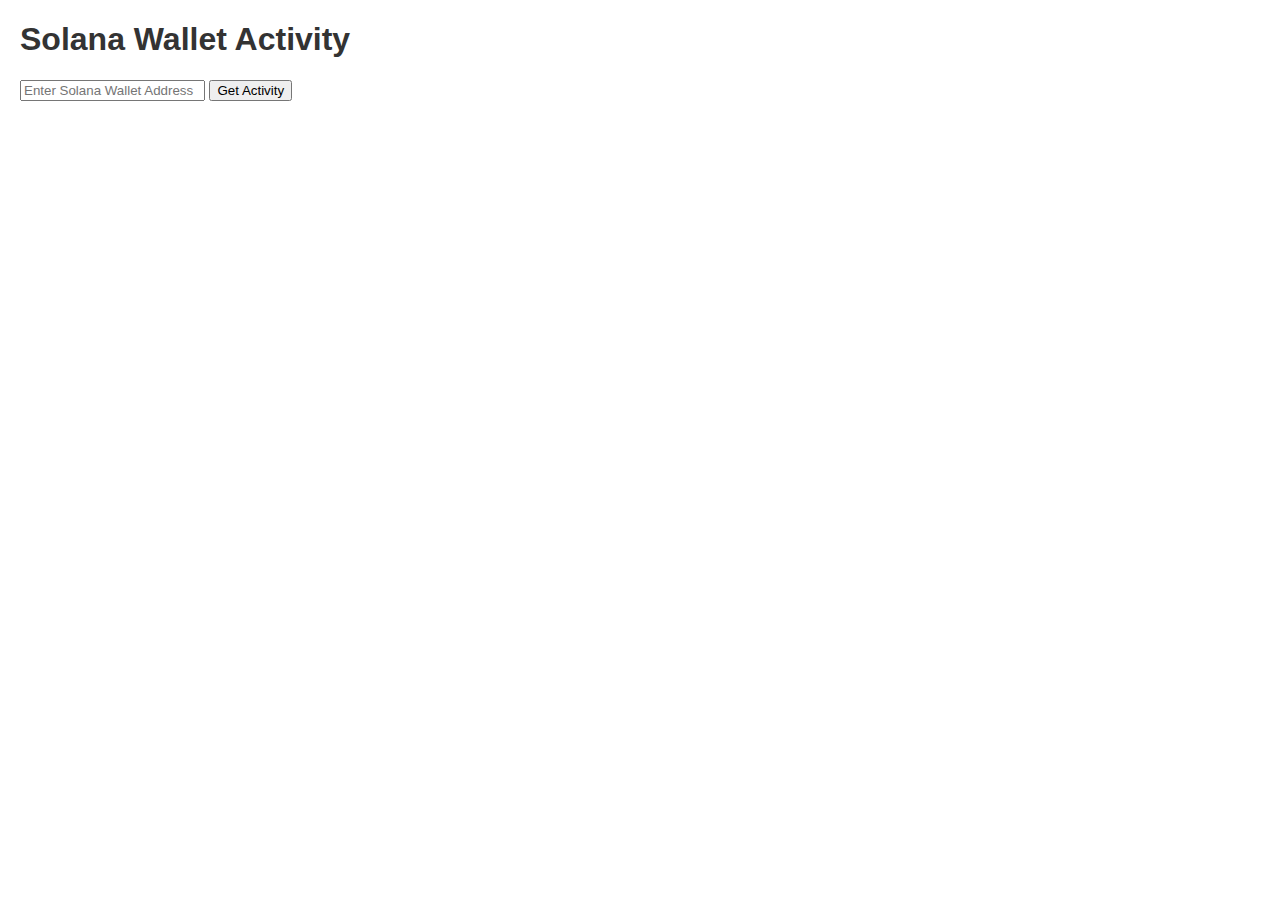
==== index.html @ e9f436dc "Update and rename test3.html to index.html" ====
<!DOCTYPE html>
<html lang="en">
<head>
    <meta charset="UTF-8">
    <meta name="viewport" content="width=device-width, initial-scale=1.0">
    <title>Solana Wallet Activity</title>
    <style>
        body {
            font-family: Arial, sans-serif;
            margin: 20px;
        }
        h1 {
            color: #333;
        }
        #activity {
            margin-top: 20px;
        }
        .transaction {
            border: 1px solid #ddd;
            padding: 10px;
            margin-bottom: 10px;
            border-radius: 5px;
        }
    </style>
</head>
<body>
    <h1>Solana Wallet Activity</h1>
    <input type="text" id="walletAddress" placeholder="Enter Solana Wallet Address">
    <button onclick="getWalletActivity()">Get Activity</button>
    <div id="activity"></div>

    <script>
        async function getWalletActivity() {
            const walletAddress = document.getElementById('walletAddress').value;
            if (!walletAddress) {
                alert('Please enter a wallet address');
                return;
            }

            const url = `https://api.mainnet-beta.solana.com`;
            const payload = {
                jsonrpc: "2.0",
                id: 1,
                method: "getSignaturesForAddress",
                params: [walletAddress, { limit: 10 }]
            };

            try {
                const response = await fetch(url, {
                    method: 'POST',
                    headers: {
                        'Content-Type': 'application/json'
                    },
                    body: JSON.stringify(payload)
                });
                const data = await response.json();

                if (data.result) {
                    displayActivity(data.result);
                } else {
                    alert('No transactions found or invalid wallet address.');
                    console.error('No transactions found or invalid wallet address.', data);
                }
            } catch (error) {
                console.error('Error fetching wallet activity:', error);
                alert('Error fetching wallet activity. Please check the console for more details.');
            }
        }

        async function displayActivity(transactions) {
            const activityDiv = document.getElementById('activity');
            activityDiv.innerHTML = ''; // Clear previous results

            if (transactions.length === 0) {
                activityDiv.innerHTML = '<p>No transactions found for this wallet.</p>';
                return;
            }

            for (const transaction of transactions) {
                const transactionDetails = await getTransactionDetails(transaction.signature);
                const transactionDiv = document.createElement('div');
                transactionDiv.classList.add('transaction');

                const date = new Date(transaction.blockTime * 1000);
                const dateString = date.toLocaleString();

                transactionDiv.innerHTML = `
                    <p><strong>Transaction ID:</strong> ${transaction.signature}</p>
                    <p><strong>Date:</strong> ${dateString}</p>
                    <p><strong>Result:</strong> ${transactionDetails.meta.err ? 'Failed' : 'Success'}</p>
                `;

                activityDiv.appendChild(transactionDiv);
            }
        }

        async function getTransactionDetails(signature) {
            const url = `https://api.mainnet-beta.solana.com`;
            const payload = {
                jsonrpc: "2.0",
                id: 1,
                method: "getTransaction",
                params: [signature, { encoding: "json" }]
            };

            try {
                const response = await fetch(url, {
                    method: 'POST',
                    headers: {
                        'Content-Type': 'application/json'
                    },
                    body: JSON.stringify(payload)
                });

                const data = await response.json();
                if (data.result) {
                    return data.result;
                } else {
                    console.error('Error fetching transaction details:', data);
                    alert('Error fetching transaction details.');
                    return null;
                }
            } catch (error) {
                console.error('Error fetching transaction details:', error);
                alert('Error fetching transaction details. Please check the console for more details.');
                return null;
            }
        }
    </script>
</body>
</html>
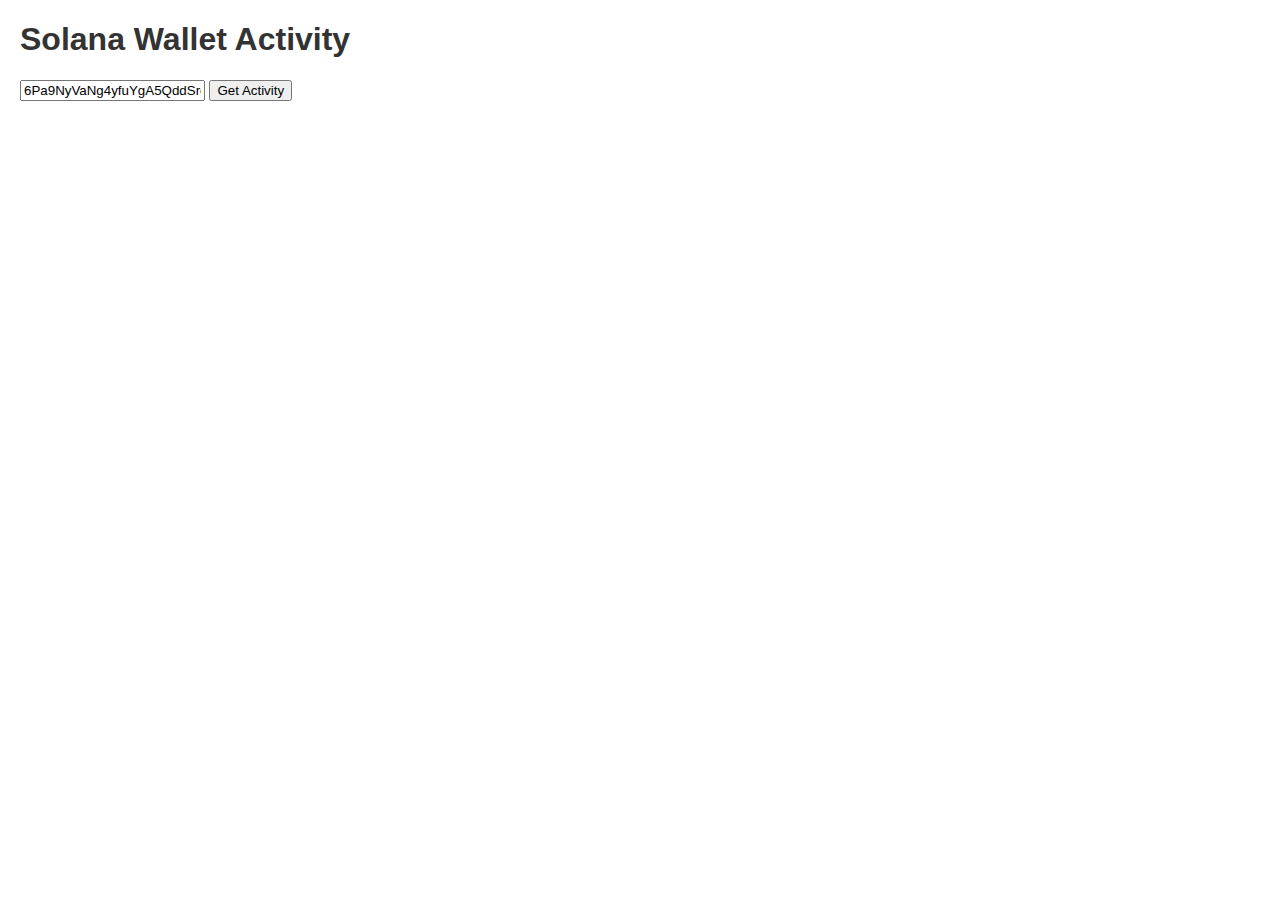
==== commit 29ca1656: "Update index.html" ====
--- a/index.html
+++ b/index.html
@@ -21,19 +21,29 @@
             margin-bottom: 10px;
             border-radius: 5px;
         }
+        .error {
+            color: red;
+        }
     </style>
 </head>
 <body>
     <h1>Solana Wallet Activity</h1>
-    <input type="text" id="walletAddress" placeholder="Enter Solana Wallet Address">
+    <input type="text" id="walletAddress" placeholder="Enter Solana Wallet Address" value="6Pa9NyVaNg4yfuYgA5QddSreTz2W5dsh2zH16yVPnwnh">
     <button onclick="getWalletActivity()">Get Activity</button>
     <div id="activity"></div>
+    <div id="error" class="error"></div>
 
     <script>
         async function getWalletActivity() {
-            const walletAddress = document.getElementById('walletAddress').value;
+            const walletAddress = document.getElementById('walletAddress').value.trim();
+            const errorDiv = document.getElementById('error');
+            const activityDiv = document.getElementById('activity');
+            
+            errorDiv.innerHTML = '';
+            activityDiv.innerHTML = '';
+
             if (!walletAddress) {
-                alert('Please enter a wallet address');
+                errorDiv.innerHTML = 'Please enter a wallet address';
                 return;
             }
 
@@ -55,15 +65,15 @@
                 });
                 const data = await response.json();
 
-                if (data.result) {
+                if (data.result && data.result.length > 0) {
                     displayActivity(data.result);
                 } else {
-                    alert('No transactions found or invalid wallet address.');
+                    errorDiv.innerHTML = 'No transactions found or invalid wallet address.';
                     console.error('No transactions found or invalid wallet address.', data);
                 }
             } catch (error) {
                 console.error('Error fetching wallet activity:', error);
-                alert('Error fetching wallet activity. Please check the console for more details.');
+                errorDiv.innerHTML = 'Error fetching wallet activity. Please check the console for more details.';
             }
         }
 
@@ -78,6 +88,8 @@
 
             for (const transaction of transactions) {
                 const transactionDetails = await getTransactionDetails(transaction.signature);
+                if (!transactionDetails) continue;
+
                 const transactionDiv = document.createElement('div');
                 transactionDiv.classList.add('transaction');
 
@@ -117,12 +129,10 @@
                     return data.result;
                 } else {
                     console.error('Error fetching transaction details:', data);
-                    alert('Error fetching transaction details.');
                     return null;
                 }
             } catch (error) {
                 console.error('Error fetching transaction details:', error);
-                alert('Error fetching transaction details. Please check the console for more details.');
                 return null;
             }
         }
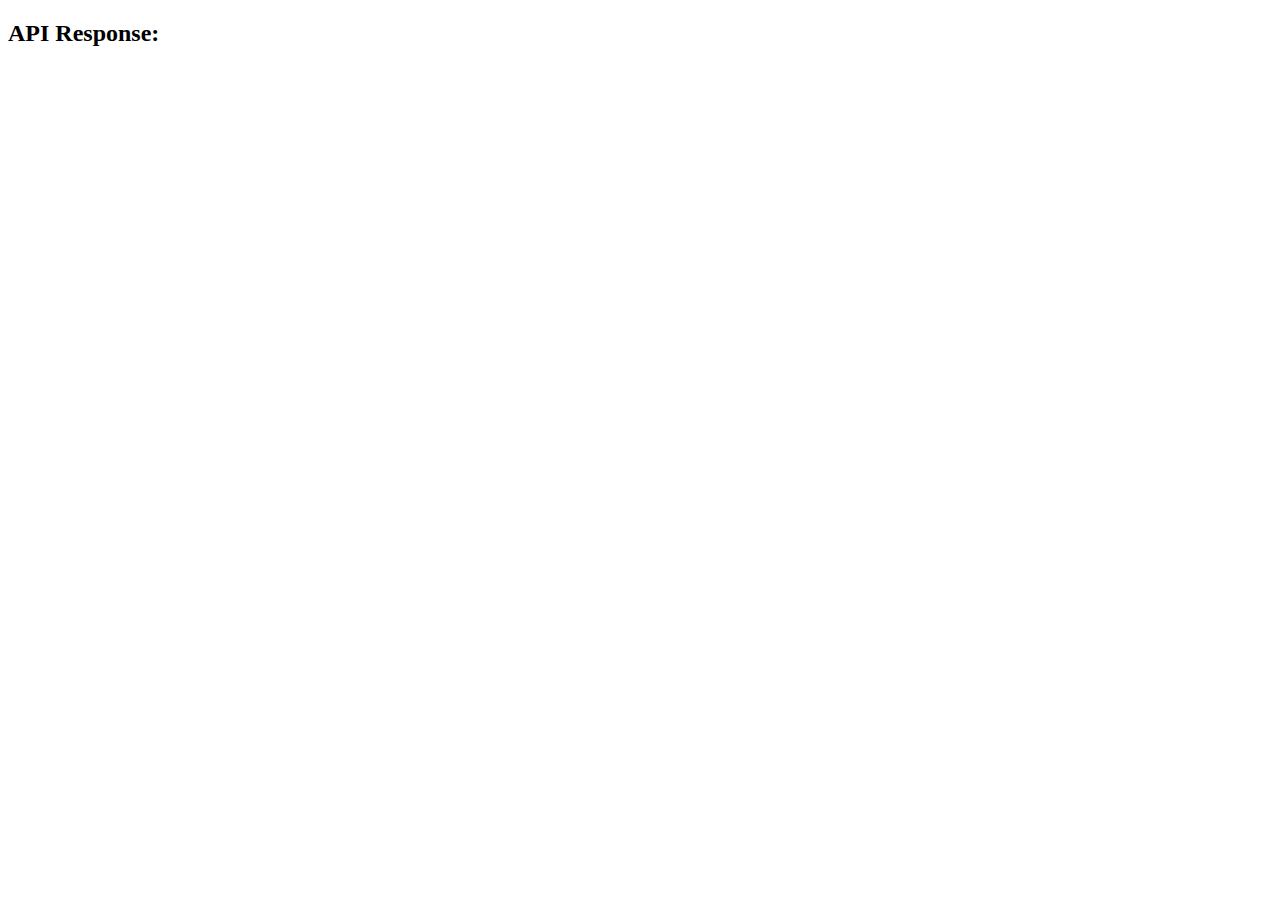
==== commit ae5be9e9: "Update index.html" ====
--- a/index.html
+++ b/index.html
@@ -3,139 +3,14 @@
 <head>
     <meta charset="UTF-8">
     <meta name="viewport" content="width=device-width, initial-scale=1.0">
-    <title>Solana Wallet Activity</title>
-    <style>
-        body {
-            font-family: Arial, sans-serif;
-            margin: 20px;
-        }
-        h1 {
-            color: #333;
-        }
-        #activity {
-            margin-top: 20px;
-        }
-        .transaction {
-            border: 1px solid #ddd;
-            padding: 10px;
-            margin-bottom: 10px;
-            border-radius: 5px;
-        }
-        .error {
-            color: red;
-        }
-    </style>
+    <title>API Test</title>
+    <link rel="stylesheet" href="styles.css">
 </head>
 <body>
-    <h1>Solana Wallet Activity</h1>
-    <input type="text" id="walletAddress" placeholder="Enter Solana Wallet Address" value="6Pa9NyVaNg4yfuYgA5QddSreTz2W5dsh2zH16yVPnwnh">
-    <button onclick="getWalletActivity()">Get Activity</button>
-    <div id="activity"></div>
-    <div id="error" class="error"></div>
-
-    <script>
-        async function getWalletActivity() {
-            const walletAddress = document.getElementById('walletAddress').value.trim();
-            const errorDiv = document.getElementById('error');
-            const activityDiv = document.getElementById('activity');
-            
-            errorDiv.innerHTML = '';
-            activityDiv.innerHTML = '';
-
-            if (!walletAddress) {
-                errorDiv.innerHTML = 'Please enter a wallet address';
-                return;
-            }
-
-            const url = `https://api.mainnet-beta.solana.com`;
-            const payload = {
-                jsonrpc: "2.0",
-                id: 1,
-                method: "getSignaturesForAddress",
-                params: [walletAddress, { limit: 10 }]
-            };
-
-            try {
-                const response = await fetch(url, {
-                    method: 'POST',
-                    headers: {
-                        'Content-Type': 'application/json'
-                    },
-                    body: JSON.stringify(payload)
-                });
-                const data = await response.json();
-
-                if (data.result && data.result.length > 0) {
-                    displayActivity(data.result);
-                } else {
-                    errorDiv.innerHTML = 'No transactions found or invalid wallet address.';
-                    console.error('No transactions found or invalid wallet address.', data);
-                }
-            } catch (error) {
-                console.error('Error fetching wallet activity:', error);
-                errorDiv.innerHTML = 'Error fetching wallet activity. Please check the console for more details.';
-            }
-        }
-
-        async function displayActivity(transactions) {
-            const activityDiv = document.getElementById('activity');
-            activityDiv.innerHTML = ''; // Clear previous results
-
-            if (transactions.length === 0) {
-                activityDiv.innerHTML = '<p>No transactions found for this wallet.</p>';
-                return;
-            }
-
-            for (const transaction of transactions) {
-                const transactionDetails = await getTransactionDetails(transaction.signature);
-                if (!transactionDetails) continue;
-
-                const transactionDiv = document.createElement('div');
-                transactionDiv.classList.add('transaction');
-
-                const date = new Date(transaction.blockTime * 1000);
-                const dateString = date.toLocaleString();
-
-                transactionDiv.innerHTML = `
-                    <p><strong>Transaction ID:</strong> ${transaction.signature}</p>
-                    <p><strong>Date:</strong> ${dateString}</p>
-                    <p><strong>Result:</strong> ${transactionDetails.meta.err ? 'Failed' : 'Success'}</p>
-                `;
-
-                activityDiv.appendChild(transactionDiv);
-            }
-        }
-
-        async function getTransactionDetails(signature) {
-            const url = `https://api.mainnet-beta.solana.com`;
-            const payload = {
-                jsonrpc: "2.0",
-                id: 1,
-                method: "getTransaction",
-                params: [signature, { encoding: "json" }]
-            };
-
-            try {
-                const response = await fetch(url, {
-                    method: 'POST',
-                    headers: {
-                        'Content-Type': 'application/json'
-                    },
-                    body: JSON.stringify(payload)
-                });
-
-                const data = await response.json();
-                if (data.result) {
-                    return data.result;
-                } else {
-                    console.error('Error fetching transaction details:', data);
-                    return null;
-                }
-            } catch (error) {
-                console.error('Error fetching transaction details:', error);
-                return null;
-            }
-        }
-    </script>
+    <div>
+        <h2>API Response:</h2>
+        <pre id="response"></pre>
+    </div>
+    <script src="script.js"></script>
 </body>
 </html>
